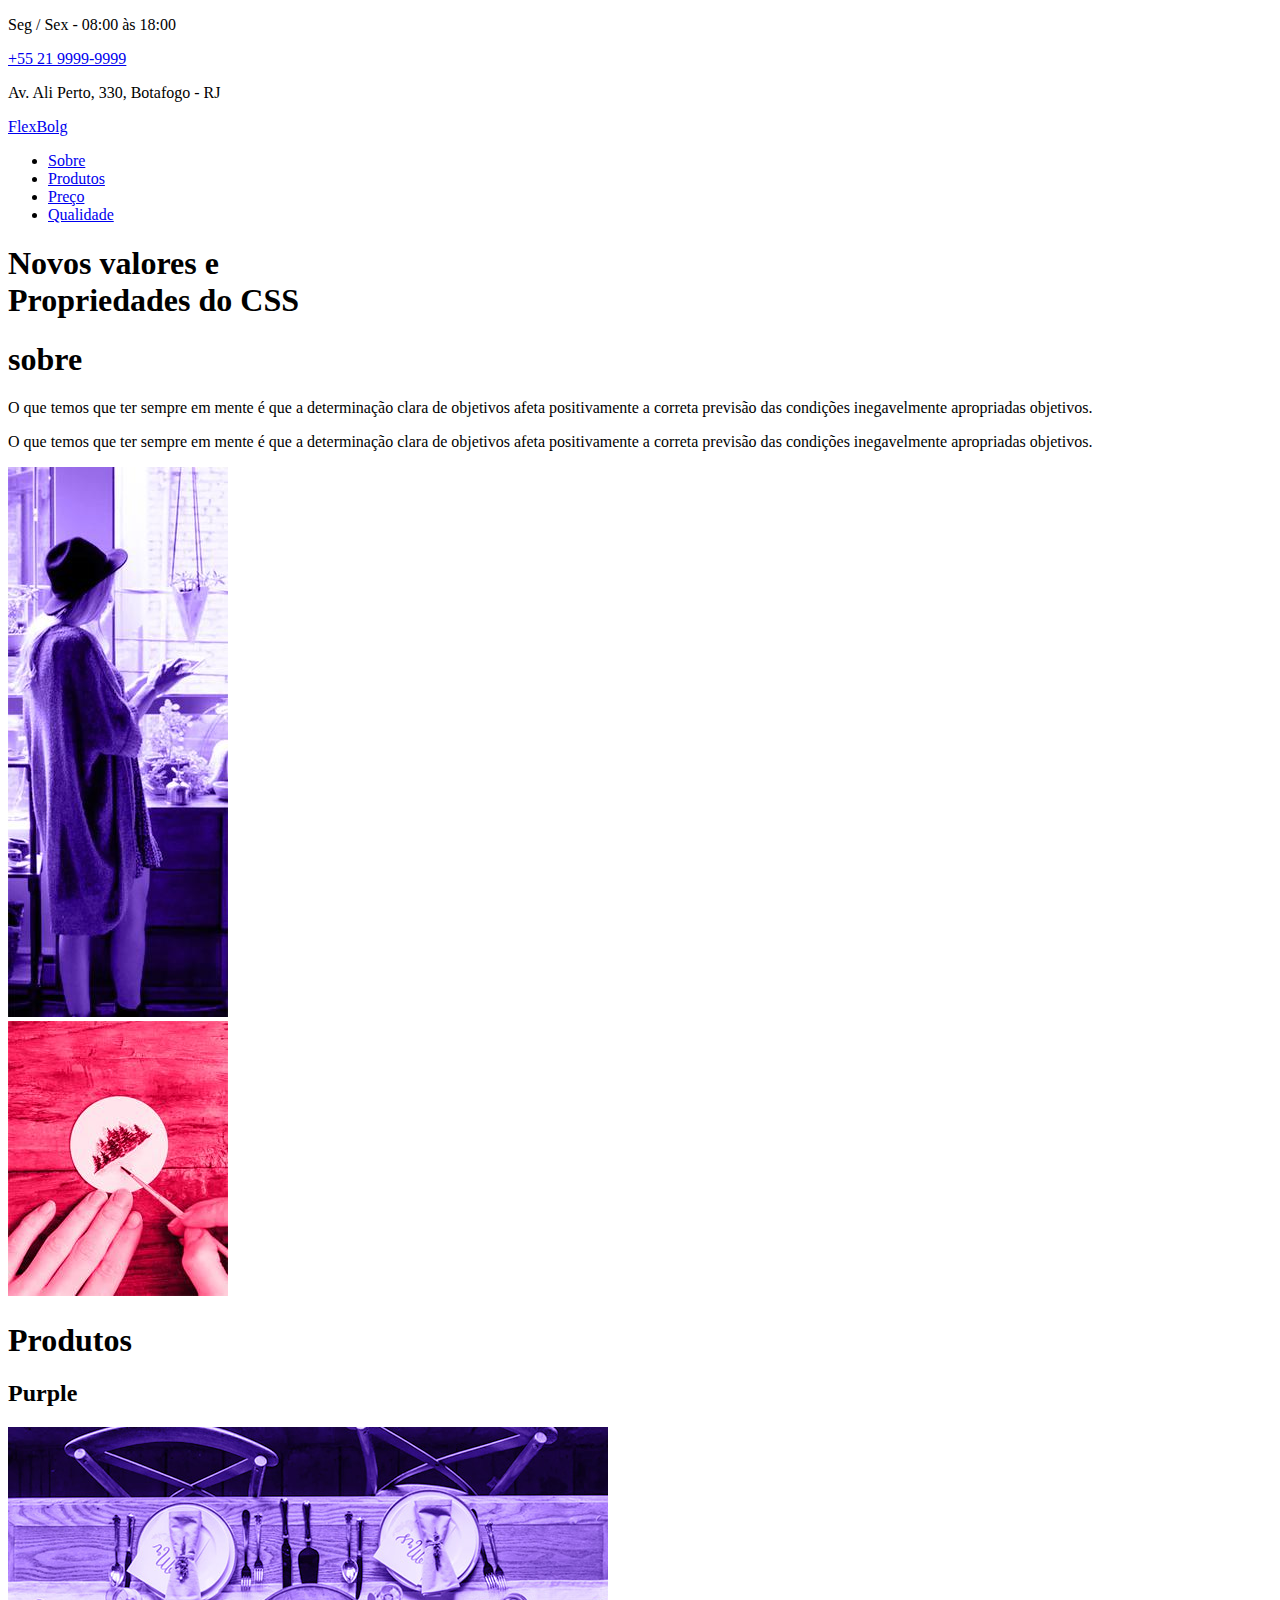
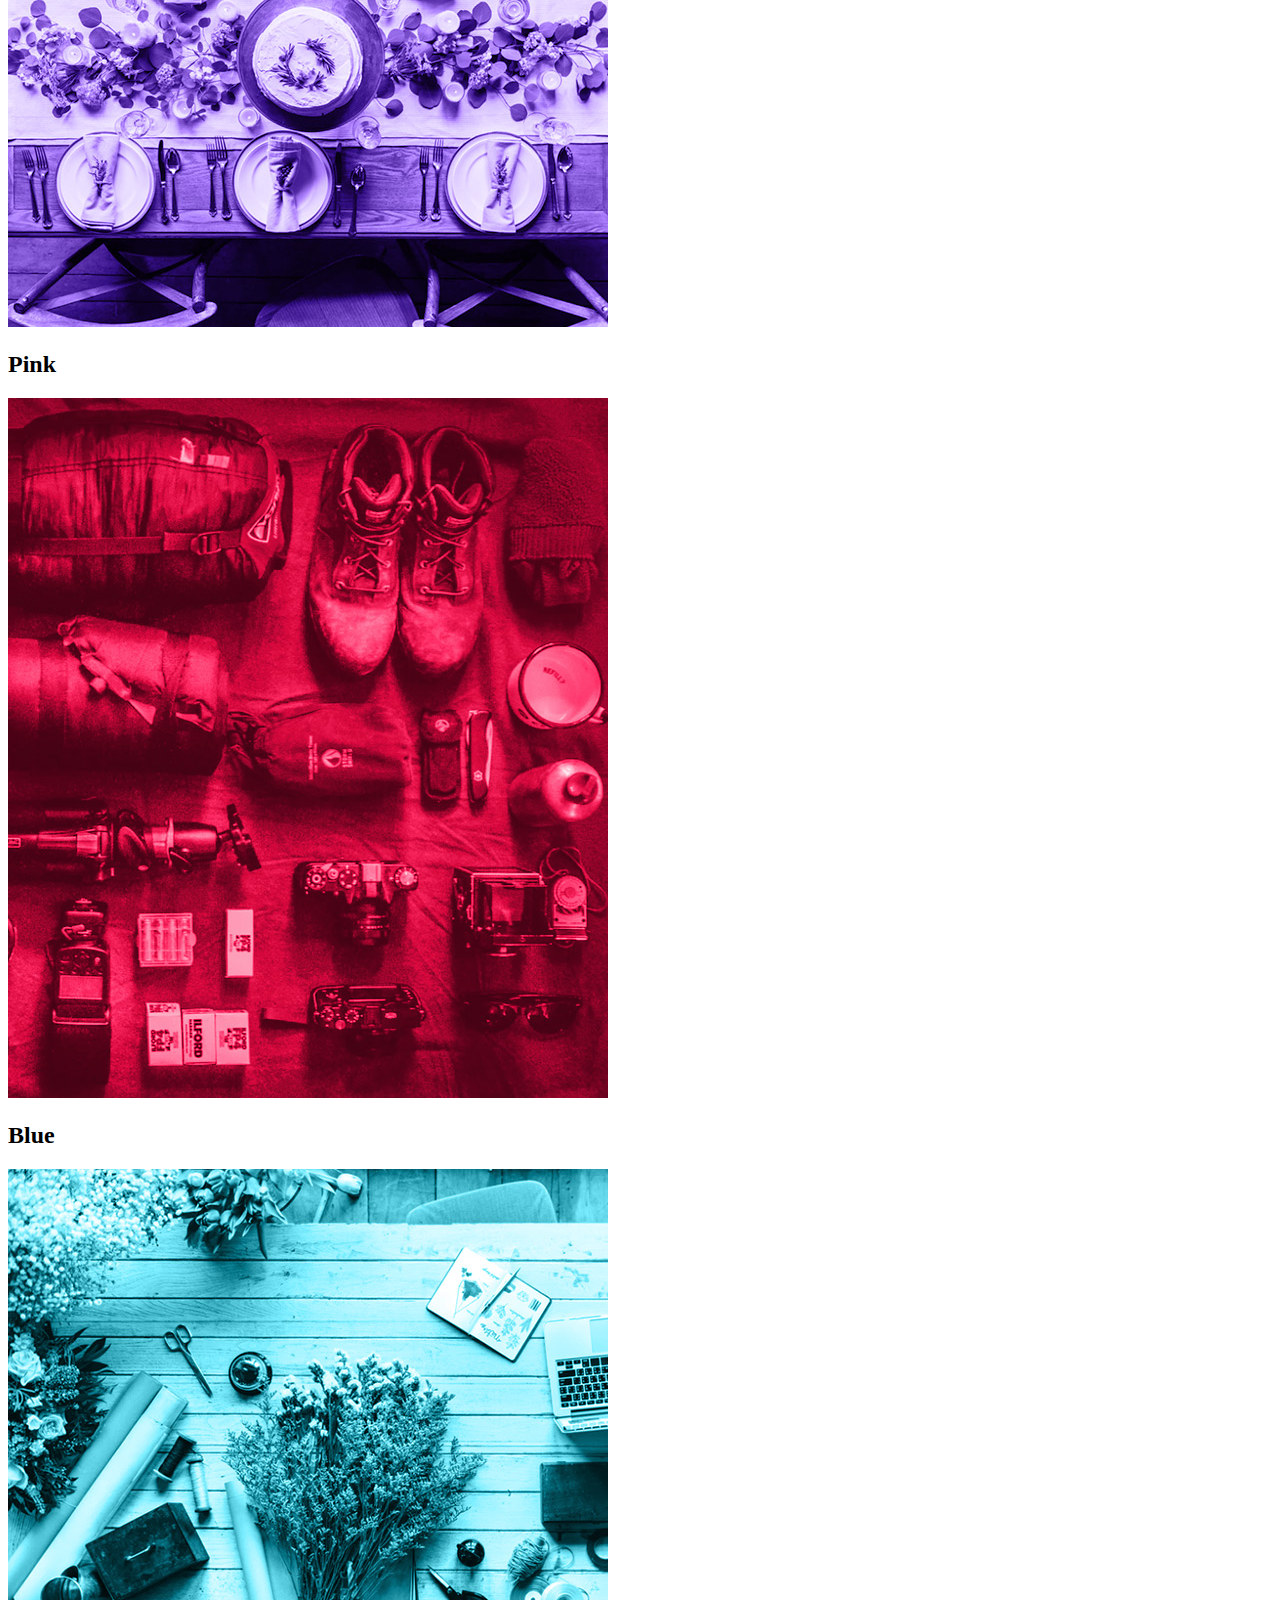
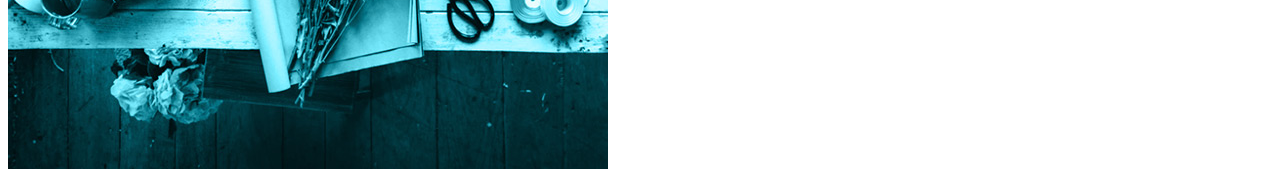
==== flexbox.html @ 6d50e56d "Upload Inicial :sparkles:" ====
<!DOCTYPE html>
<html lang="en">
<head>
    <meta charset="UTF-8">
    <meta http-equiv="X-UA-Compatible" content="IE=edge">
    <meta name="viewport" content="width=device-width, initial-scale=1, shrink-to-fit=no">
    <title>FlexBolg</title>
    <link rel="stylesheet" href="css/style.css">
</head>
<body>
    <div class="super-info-bg">
        <div class="super-info">
            <p>Seg / Sex - 08:00 às 18:00</p>
            <a href="tel:+552199999999">+55 21 9999-9999</a>
            <p>Av. Ali Perto, 330, Botafogo - RJ</p>
        </div>
    </div>
    <header class="menu-bg">
        <div class="menu">
            <div class="menu-logo">
                <a href="#">FlexBolg</a>
            </div>
            <nav>
                <ul>
                    <li><a href="#sobre">Sobre</a></li>
                    <li><a href="#produtos">Produtos</a></li>
                    <li><a href="#preço">Preço</a></li>
                    <li><a href="#qualidade">Qualidade</a></li>
                </ul>
            </nav>
        </div>
    </header>
    <h1 class="introducao">Novos valores e<br> Propriedades do CSS</h1>

    <section class="sobre" id="sobre">
        <div class="sobre-inf">
         <h1>sobre</h1>
         <p>O que temos que ter sempre em mente é que a determinação clara de objetivos afeta positivamente a correta previsão das condições inegavelmente apropriadas objetivos.</p>
         <p>O que temos que ter sempre em mente é que a determinação clara de objetivos afeta positivamente a correta previsão das condições inegavelmente apropriadas objetivos.</p>   
        </div>

        <div class="sobre-img">
            <img src="image/sobre1.jpg" alt="Sobre 1">
        </div>
        <div class="sobre-img">
            <img src="image/sobre2.jpg" alt="Sobre 2">
        </div>
    </section>

    <section class="produtos" id="produtos">
        <h1>Produtos</h1>
        <div class="produtos-container">
            <div class="produtos-item purple">
                <h2>Purple</h2>
                <img src="image/produtos1.jpg" alt="Produtos 1">
            </div>
            <div class="produtos-item pink">
                <h2>Pink</h2>
                <img src="image/produtos2.jpg" alt="Produtos 2">
            </div>
            <div class="produtos-item blue">
                <h2>Blue</h2>
                <img src="image/produtos3.jpg" alt="Produtos 3">
            </div>


        </div>
    </section>



</body>
</html>
---- css/style.css ----
@import url('https://fonts.googleapis.com/css2?family=Nunito:ital,wght@0,400;0,700;1,400&display=swap');


* reset {
    font-family: 'Nunito', sans-serif; 
}
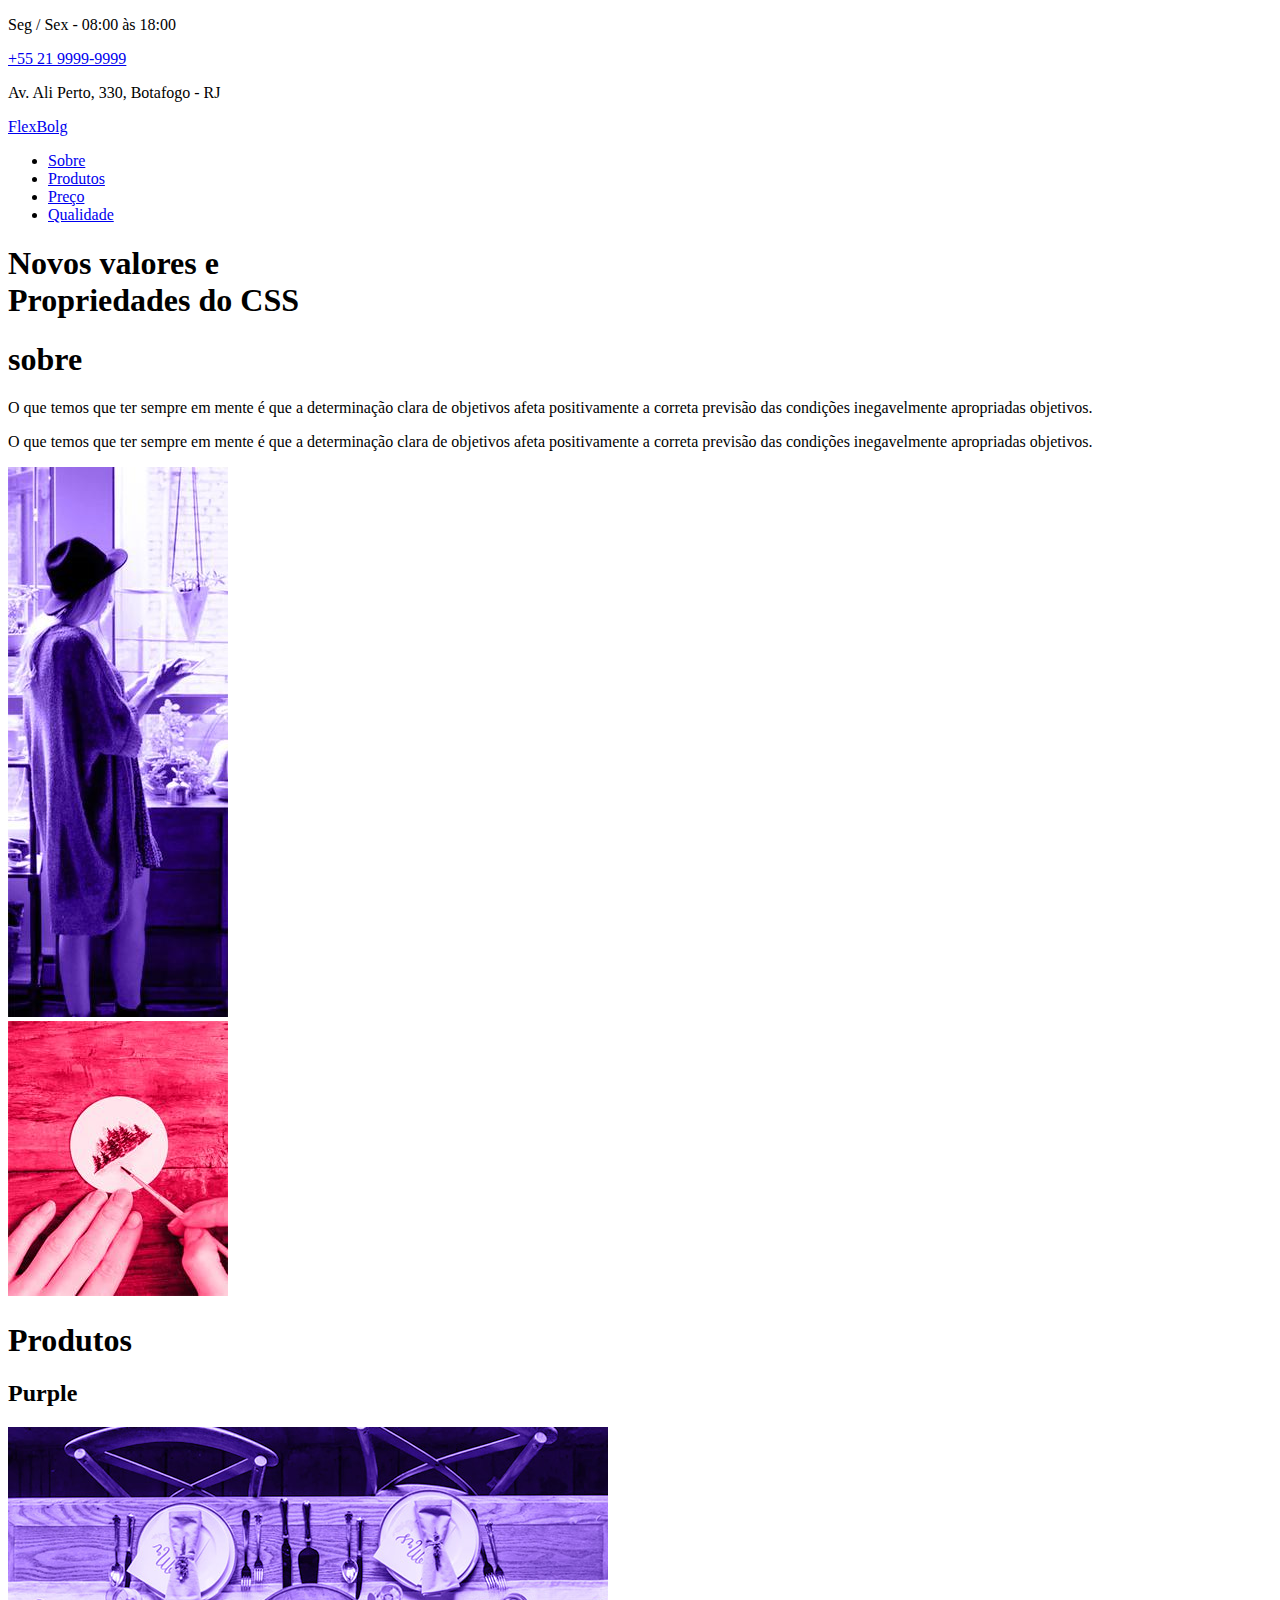
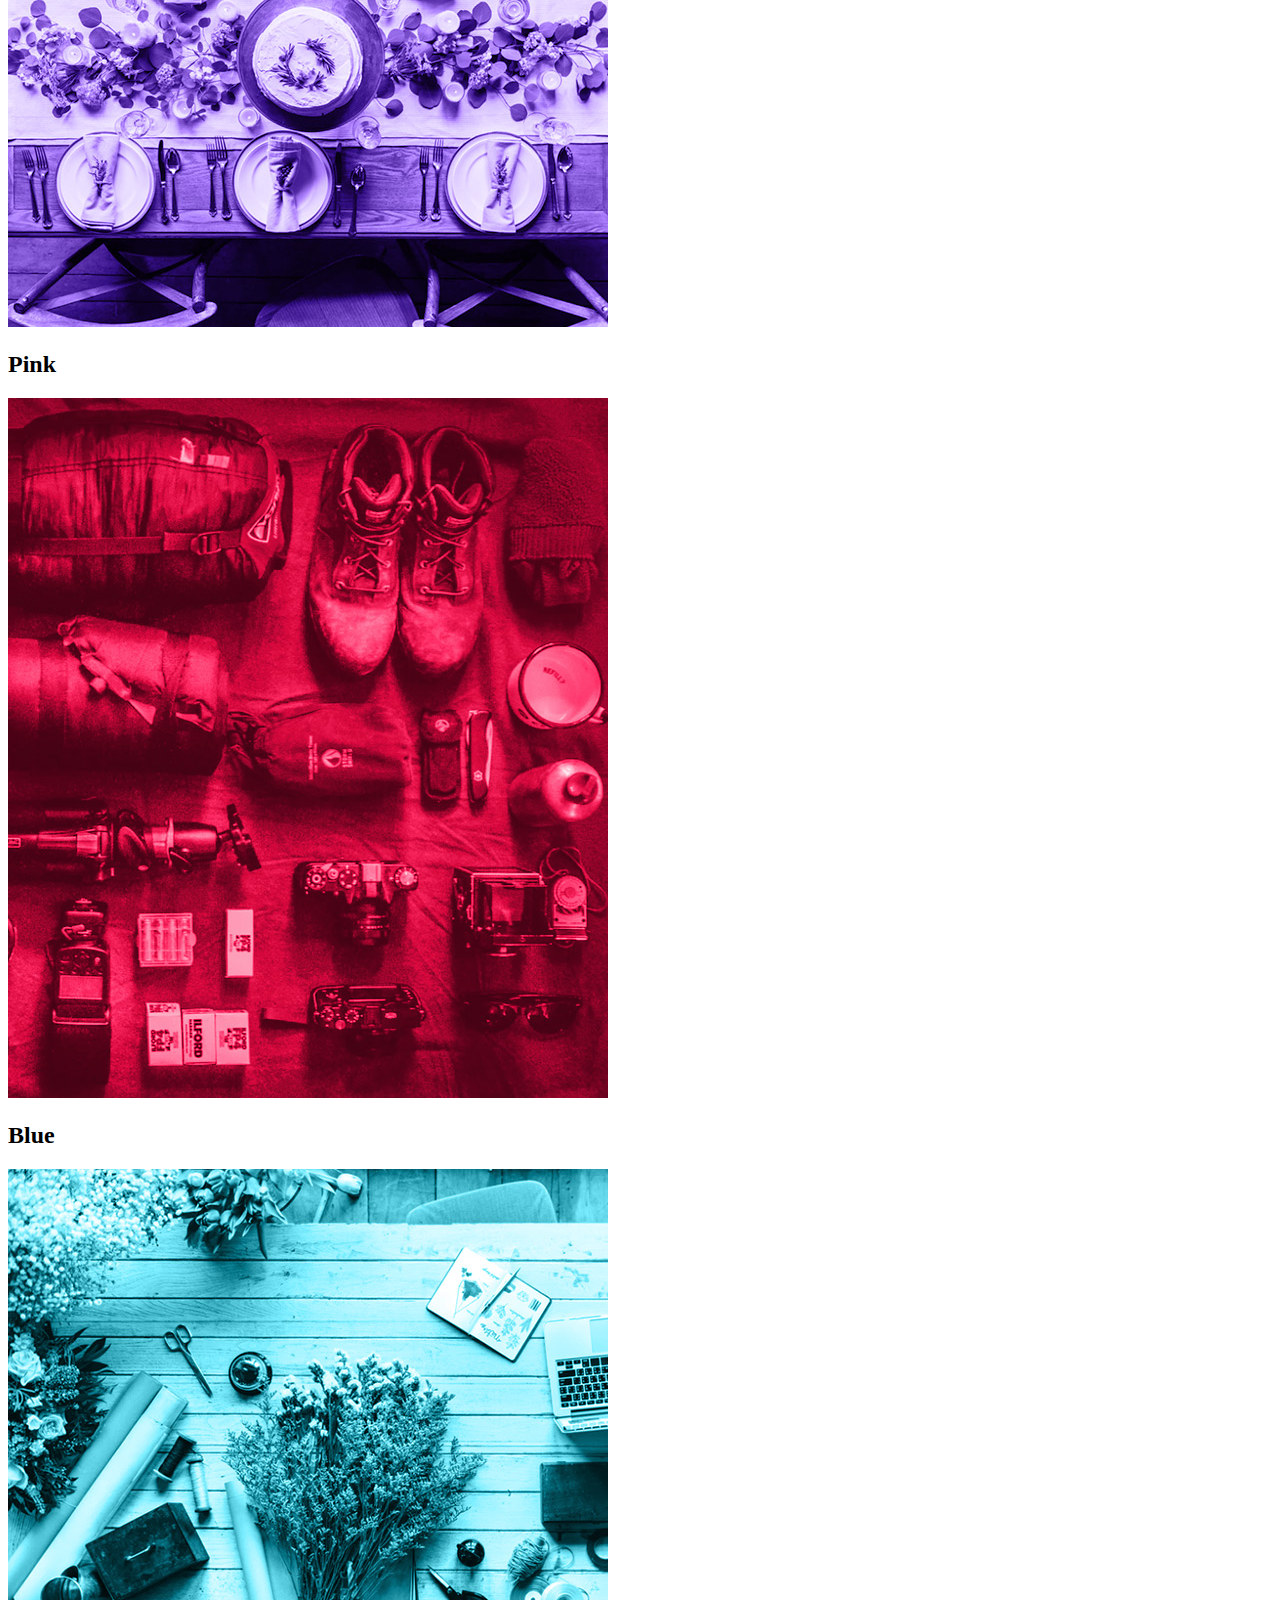
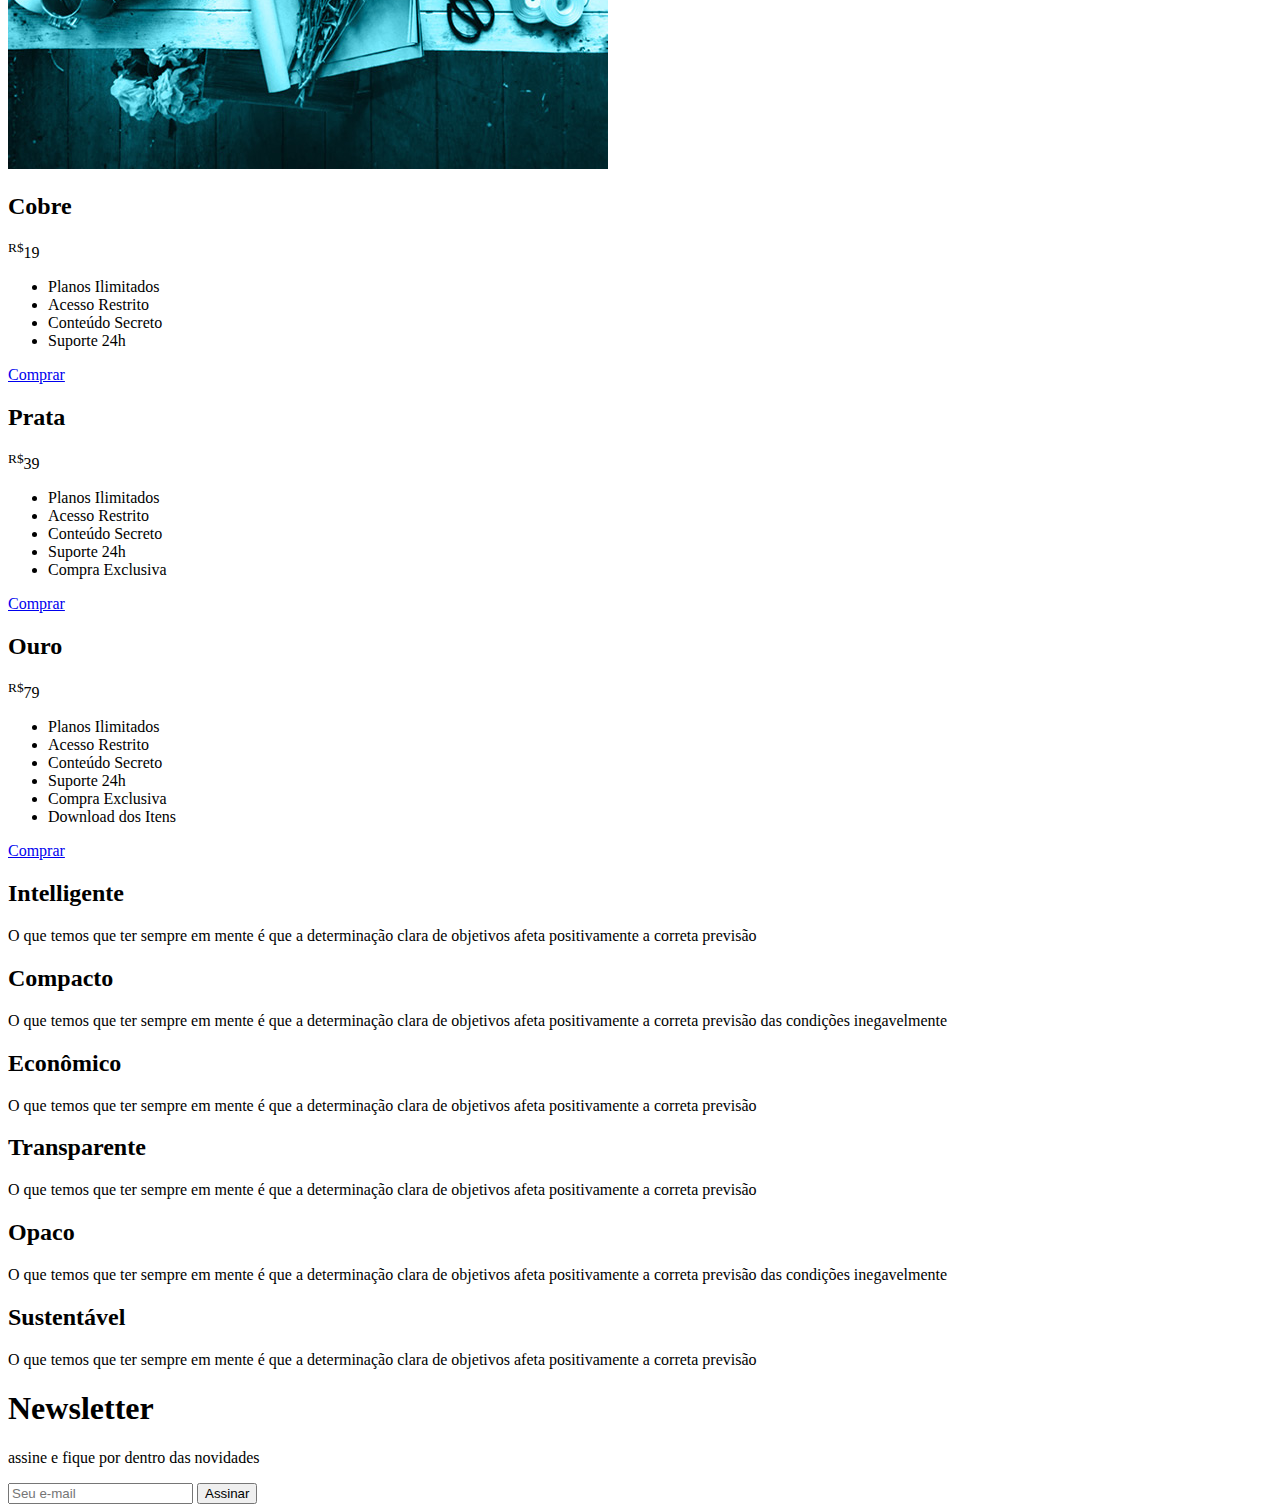
==== commit 95e0d5cf: "Section Newsletter Adicionada :sparkles:" ====
--- a/flexbox.html
+++ b/flexbox.html
@@ -35,8 +35,12 @@
     <section class="sobre" id="sobre">
         <div class="sobre-inf">
          <h1>sobre</h1>
-         <p>O que temos que ter sempre em mente é que a determinação clara de objetivos afeta positivamente a correta previsão das condições inegavelmente apropriadas objetivos.</p>
-         <p>O que temos que ter sempre em mente é que a determinação clara de objetivos afeta positivamente a correta previsão das condições inegavelmente apropriadas objetivos.</p>   
+         <p>O que temos que ter sempre em mente é que a 
+            determinação clara de objetivos afeta 
+            positivamente a correta previsão das condições inegavelmente apropriadas objetivos.</p>
+         <p>O que temos que ter sempre em mente é que a 
+            determinação clara de objetivos afeta 
+            positivamente a correta previsão das condições inegavelmente apropriadas objetivos.</p>   
         </div>
 
         <div class="sobre-img">
@@ -62,10 +66,113 @@
                 <h2>Blue</h2>
                 <img src="image/produtos3.jpg" alt="Produtos 3">
             </div>
+        </div>
+    </section>
+
+    <section class="preço" id="preço">
+        <div class="preço-item">
+            <h2>Cobre</h2>
+            <span><sup>R$</sup>19</span>
+            <ul>
+                <li>Planos Ilimitados</li>
+                <li>Acesso Restrito</li>
+                <li>Conteúdo Secreto</li>
+                <li>Suporte 24h</li>
+            </ul>
+            <a href="#">Comprar</a>
+        </div>
+        
+        <div class="preço-item">
+            <h2>Prata</h2>
+            <span><sup>R$</sup>39</span>
+            <ul>
+                <li>Planos Ilimitados</li>
+                <li>Acesso Restrito</li>
+                <li>Conteúdo Secreto</li>
+                <li>Suporte 24h</li>
+                <li>Compra Exclusiva</li>
+            </ul>
+            <a href="#">Comprar</a>
+        </div>
+        
+        <div class="preço-item">
+            <h2>Ouro</h2>
+            <span><sup>R$</sup>79</span>
+            <ul>
+                <li>Planos Ilimitados</li>
+                <li>Acesso Restrito</li>
+                <li>Conteúdo Secreto</li>
+                <li>Suporte 24h</li>
+                <li>Compra Exclusiva</li>
+                <li>Download dos Itens</li>
+            </ul>
+            <a href="#">Comprar</a>
+        </div>
+    </section>
+
+    <section class="qualiade" id="qualidade">
+        <div class="qualidade-item">
+            <h2>Intelligente</h2>
+            <p>O que temos que ter sempre em mente
+                 é que a determinação
+                 clara de objetivos afeta
+                  positivamente a correta previsão
+            </p>
+        <div class="qualidade-item">
+            <h2>Compacto</h2>
+            <p>O que temos que ter sempre em mente é que a determinação clara de objetivos afeta positivamente a correta previsão das condições inegavelmente
+            </p>
+        <div class="qualidade-item">
+            <h2>Econômico</h2>
+            <p>O que temos que ter sempre em mente
+                 é que a determinação
+                 clara de objetivos afeta
+                  positivamente a correta previsão
+            </p>
+        <div class="qualidade-item">
+            <h2>Transparente</h2>
+            <p>O que temos que ter sempre em mente
+                 é que a determinação
+                 clara de objetivos afeta
+                  positivamente a correta previsão
+            </p>
+        <div class="qualidade-item">
+            <h2>Opaco</h2>
+            <p>O que temos que ter sempre em mente é que a determinação clara de objetivos afeta positivamente a correta previsão das condições inegavelmente
+            </p>
+        <div class="qualidade-item">
+            <h2>Sustentável</h2>
+            <p>O que temos que ter sempre em mente
+                 é que a determinação
+                 clara de objetivos afeta
+                  positivamente a correta previsão
+            </p>
+        </div>
+
+        <section class="newsletter">
+            <div class="newsletter-info">
+                <h1>Newsletter</h1>
+                <p>
+                    assine e fique por dentro das novidades  
+                </p>
+            </div>
+            <form  class="newsletter-form">
+                <input type="text" placeholder="Seu e-mail">
+
+                <button type="submit">Assinar</button>
+            </form>
+            
+
+        </section>
 
 
-        </div>
     </section>
+            
+            
+
+
+
+
 
 
 
